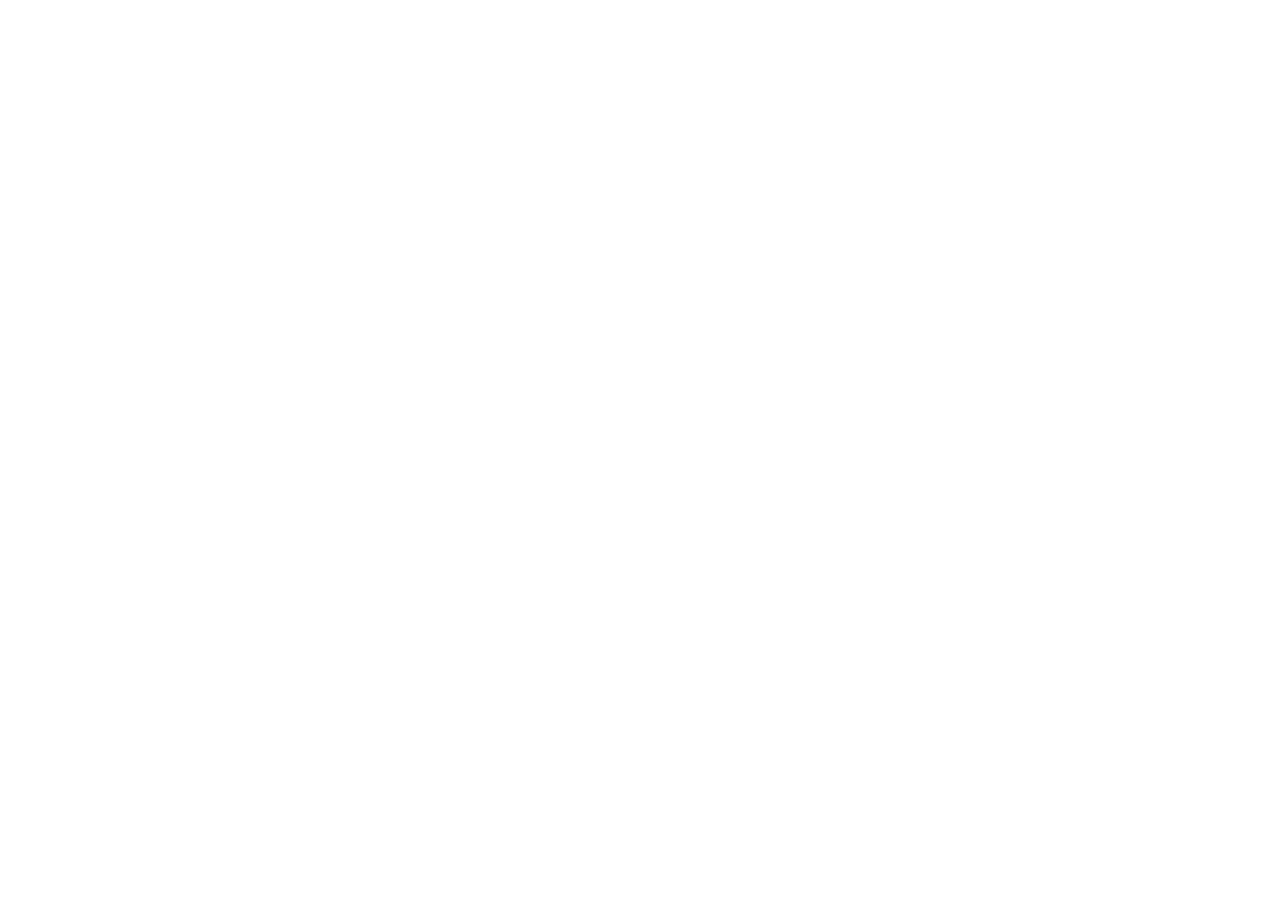
==== web_app_dashboard_v3.2/index.html @ 33695b28 "Initial folder/file commit/file tree organizing" ====
<!DOCTYPE html>
<html lang="en">
<head>
    <meta charset="UTF-8">
    <meta http-equiv="X-UA-Compatible" content="IE=edge">
    <meta name="viewport" content="width=device-width, initial-scale=1.0">
    <title>Document</title>
</head>
<body>
    
</body>
</html>
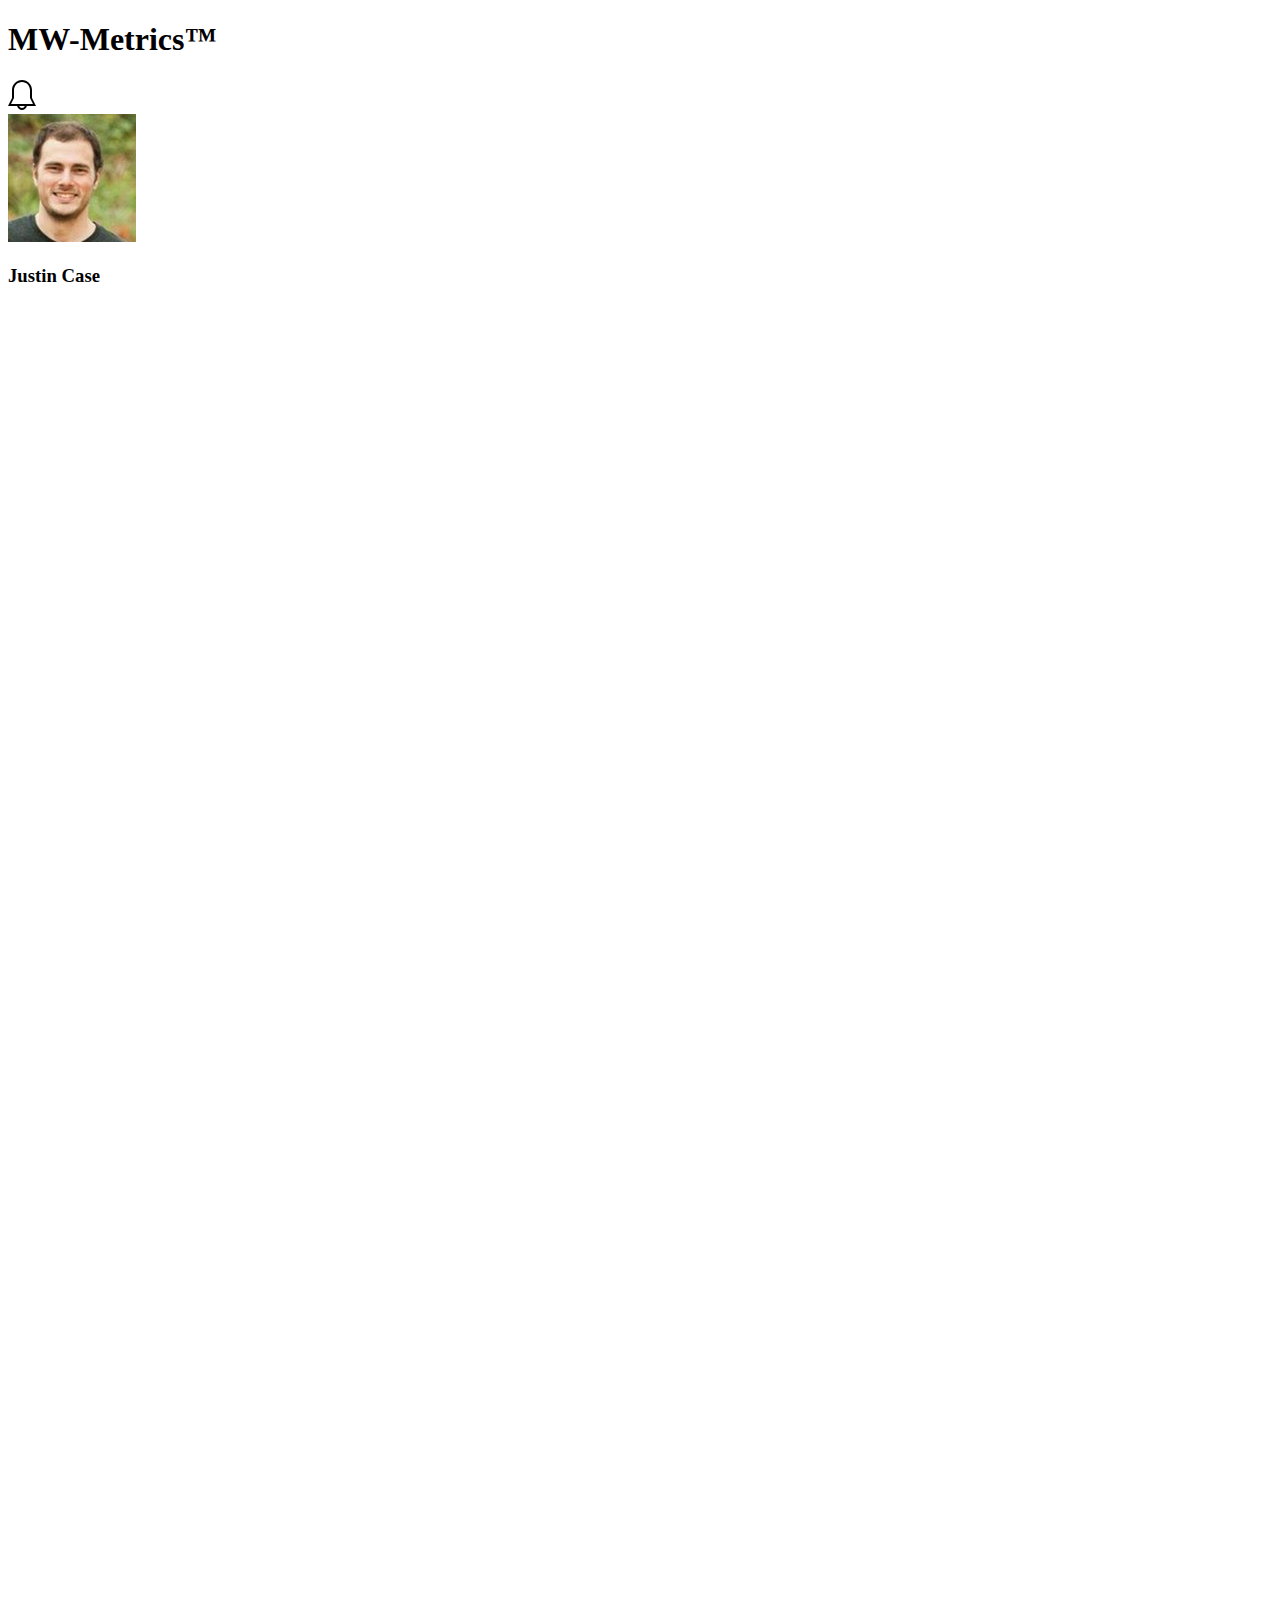
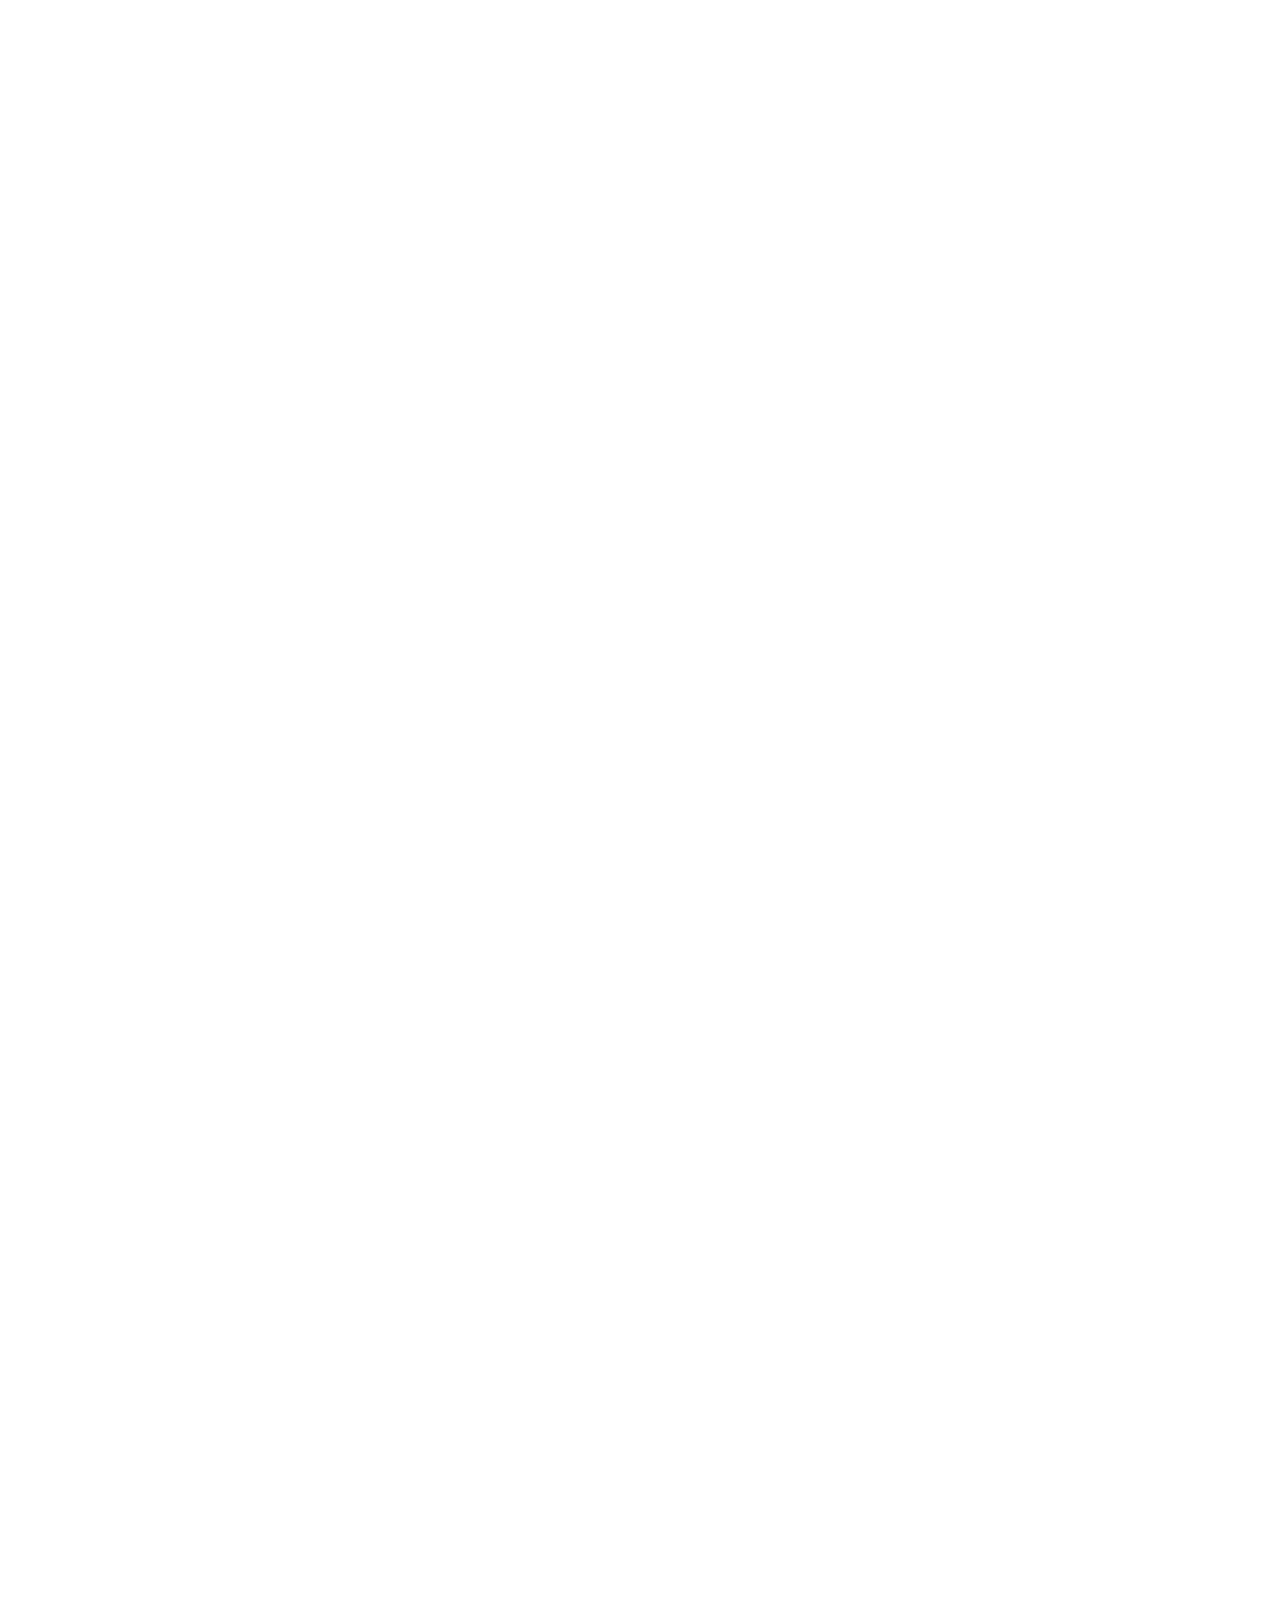
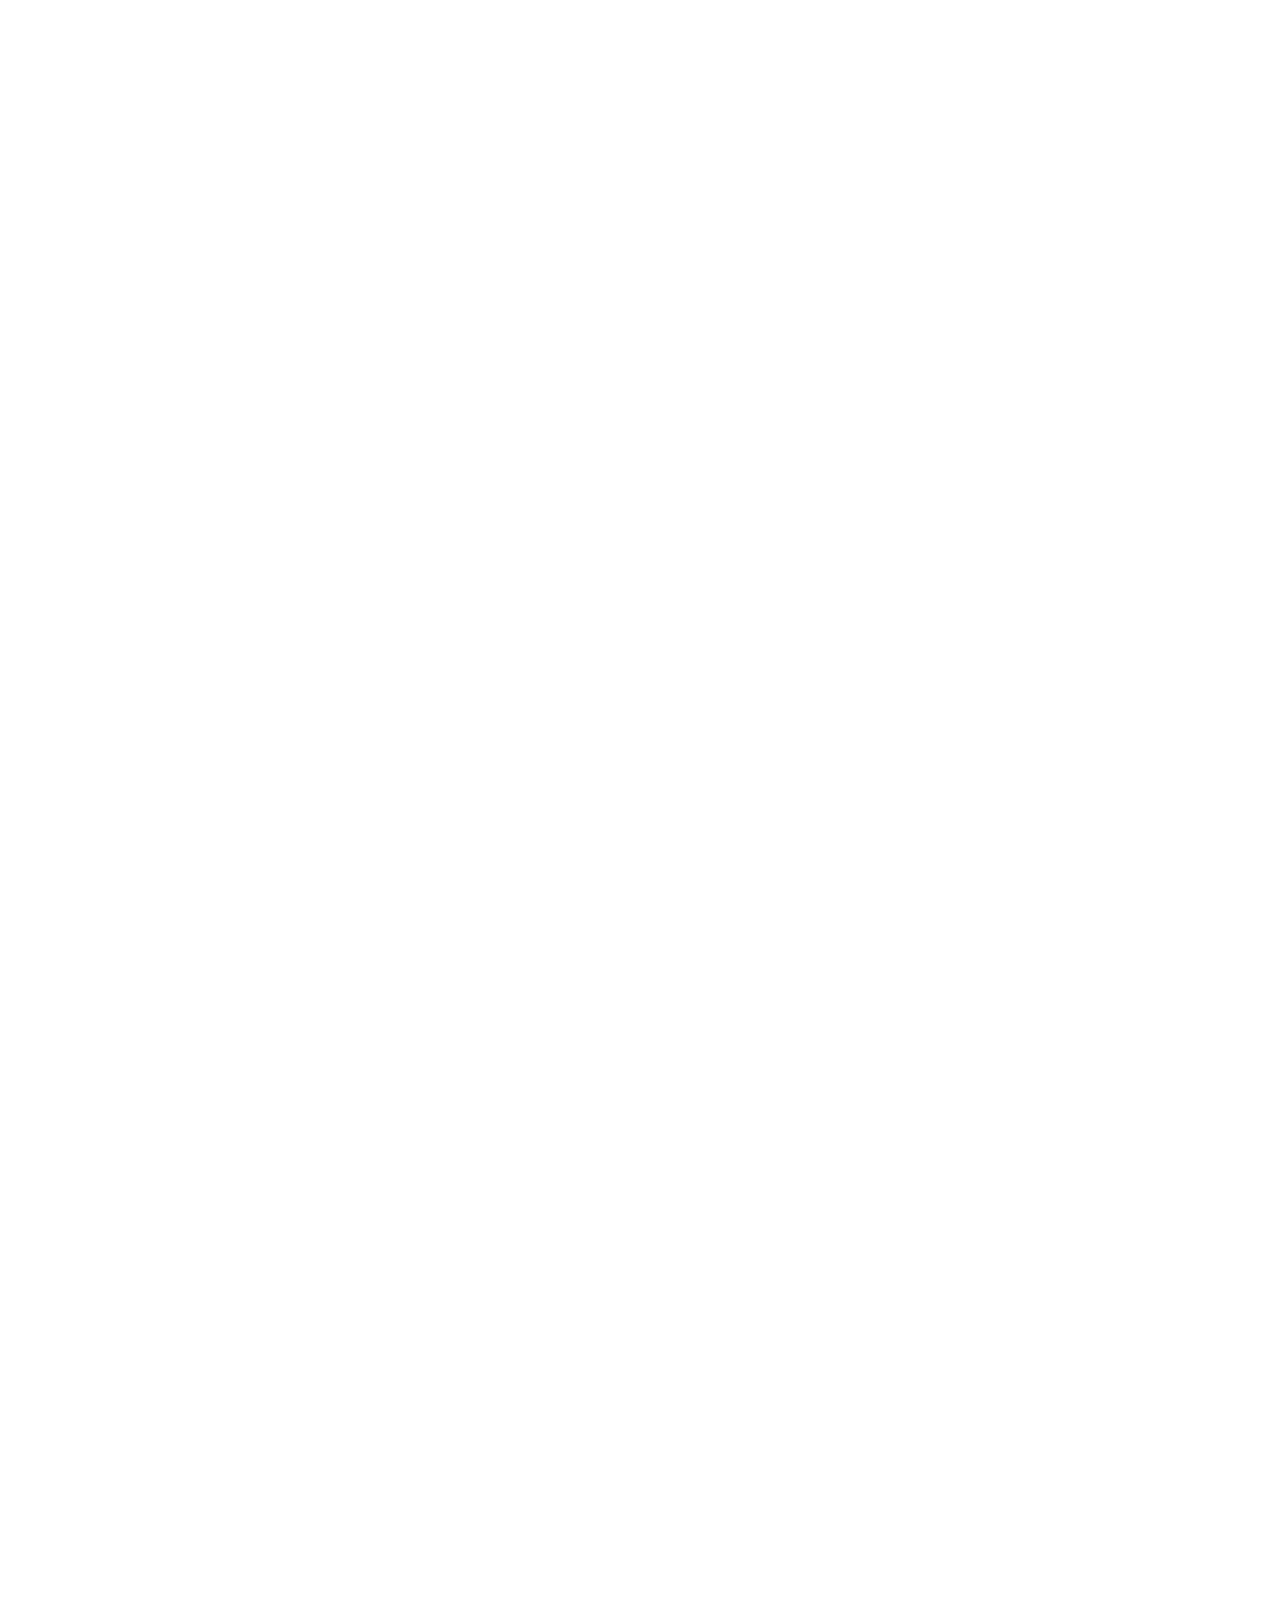
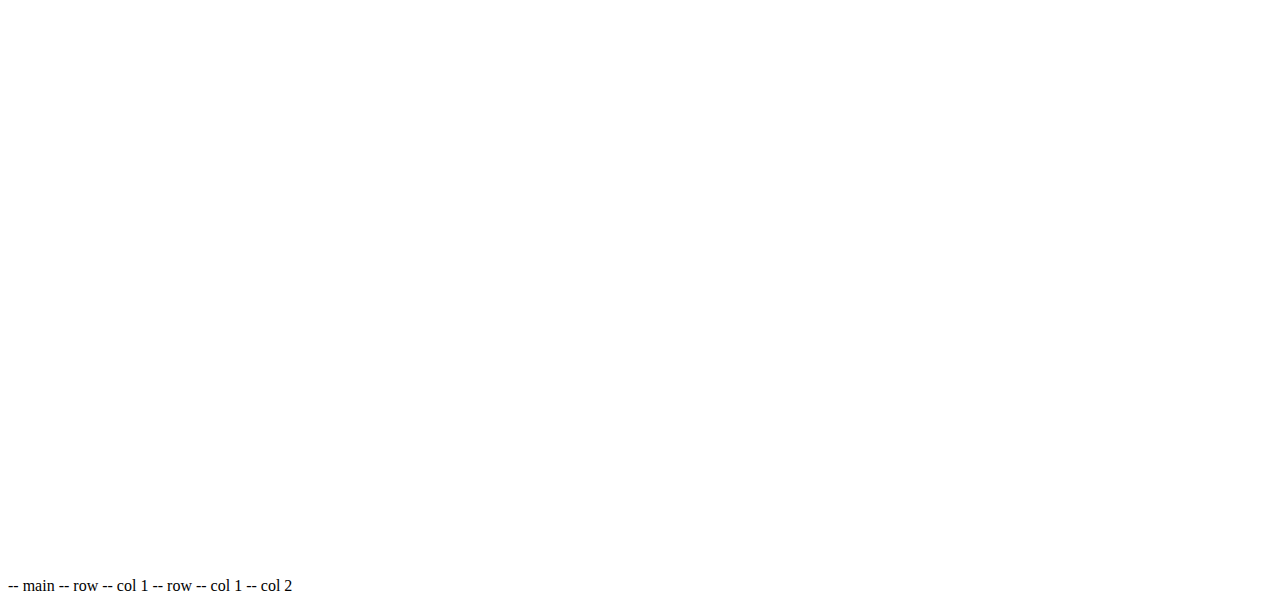
==== commit 935a8d97: "Commit - Beginning index.html code" ====
--- a/web_app_dashboard_v3.2/index.html
+++ b/web_app_dashboard_v3.2/index.html
@@ -4,9 +4,41 @@
     <meta charset="UTF-8">
     <meta http-equiv="X-UA-Compatible" content="IE=edge">
     <meta name="viewport" content="width=device-width, initial-scale=1.0">
-    <title>Document</title>
+    <title>My Web Metrics</title>
 </head>
-<body>
+<body class="grid">
+        <h1>MW-Metrics&trade;</h1>
+        <div>
+            <svg xmlns="http://www.w3.org/2000/svg" height="30" width="28">
+                <path fill="#indigo" d="M24 18v-8c0-5.5-4.5-10-10-10S4 4.5 4 10v8l-4 8h9.1c.5 2.3 2.5 4 4.9 4 2.4 0 4.4-1.7 4.9-4H28zM14 28c-1.3 0-2.4-.8-2.8-2h5.6c-.4 1.2-1.5 2-2.8 2zM3 24l3-6v-8c0-4.4 3.6-8 8-8s8 3.6 8 8v8l3 6z"/>
+            </svg>
+            <div id="notifications"></div>
+        </div>             
+        <img src="images/member-2.jpg" alt="profile-pic">
+        <h3>Justin Case</h3>
+
+    <nav>
+        <a href="#">
+            <img src="svgs/icons/icon-dashboard.svg" alt="dashboard">
+        </a>
+        <a href="#">
+            <img src="svgs/icons/icon-members.svg" alt="members">
+        </a>
+        <a href="#">
+            <img src="svgs/icons/icon-visits.svg" alt="visitors">
+        </a>
+        <a href="#">
+            <img src="svgs/icons/icon-settings.svg" alt="settings">
+        </a>
+    </nav>
+    
+    -- main 
+        -- row 
+            -- col 1 
+        -- row 
+            -- col 1 
+            -- col 2 
+
     
 </body>
 </html>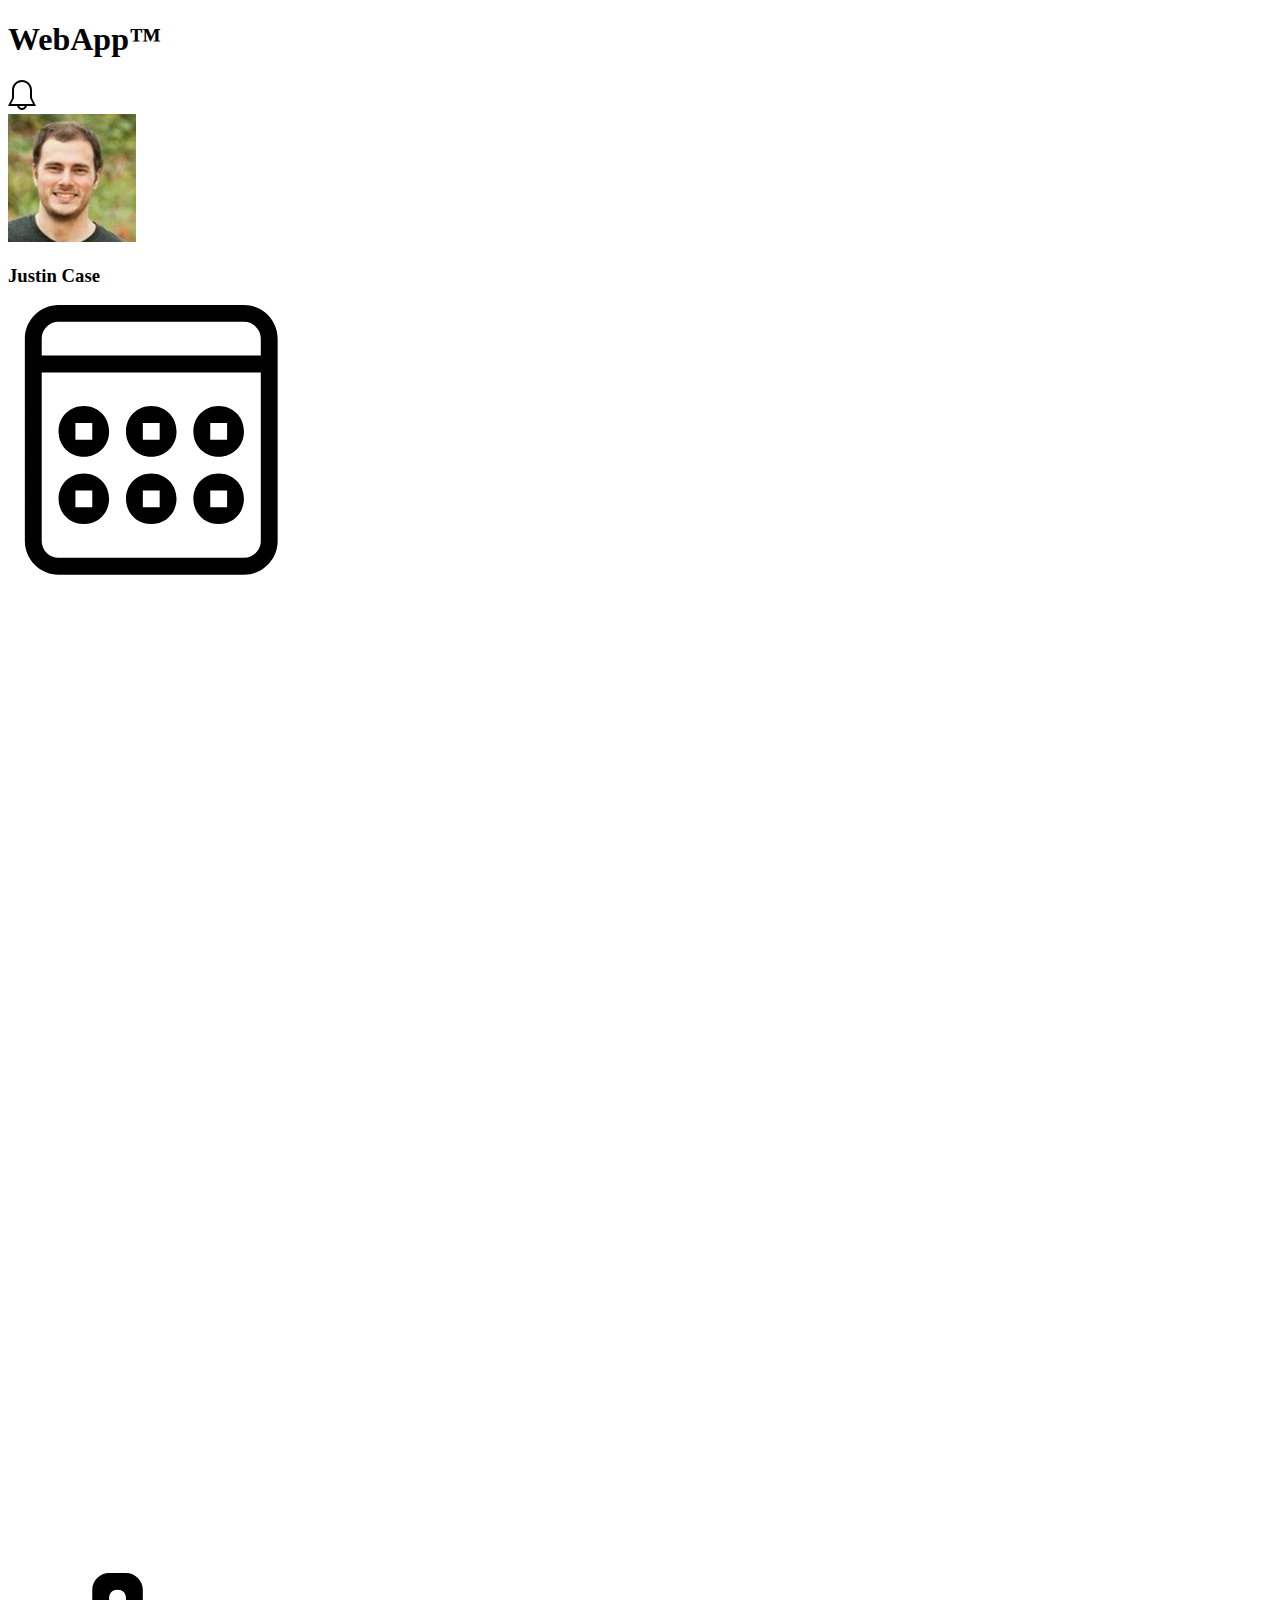
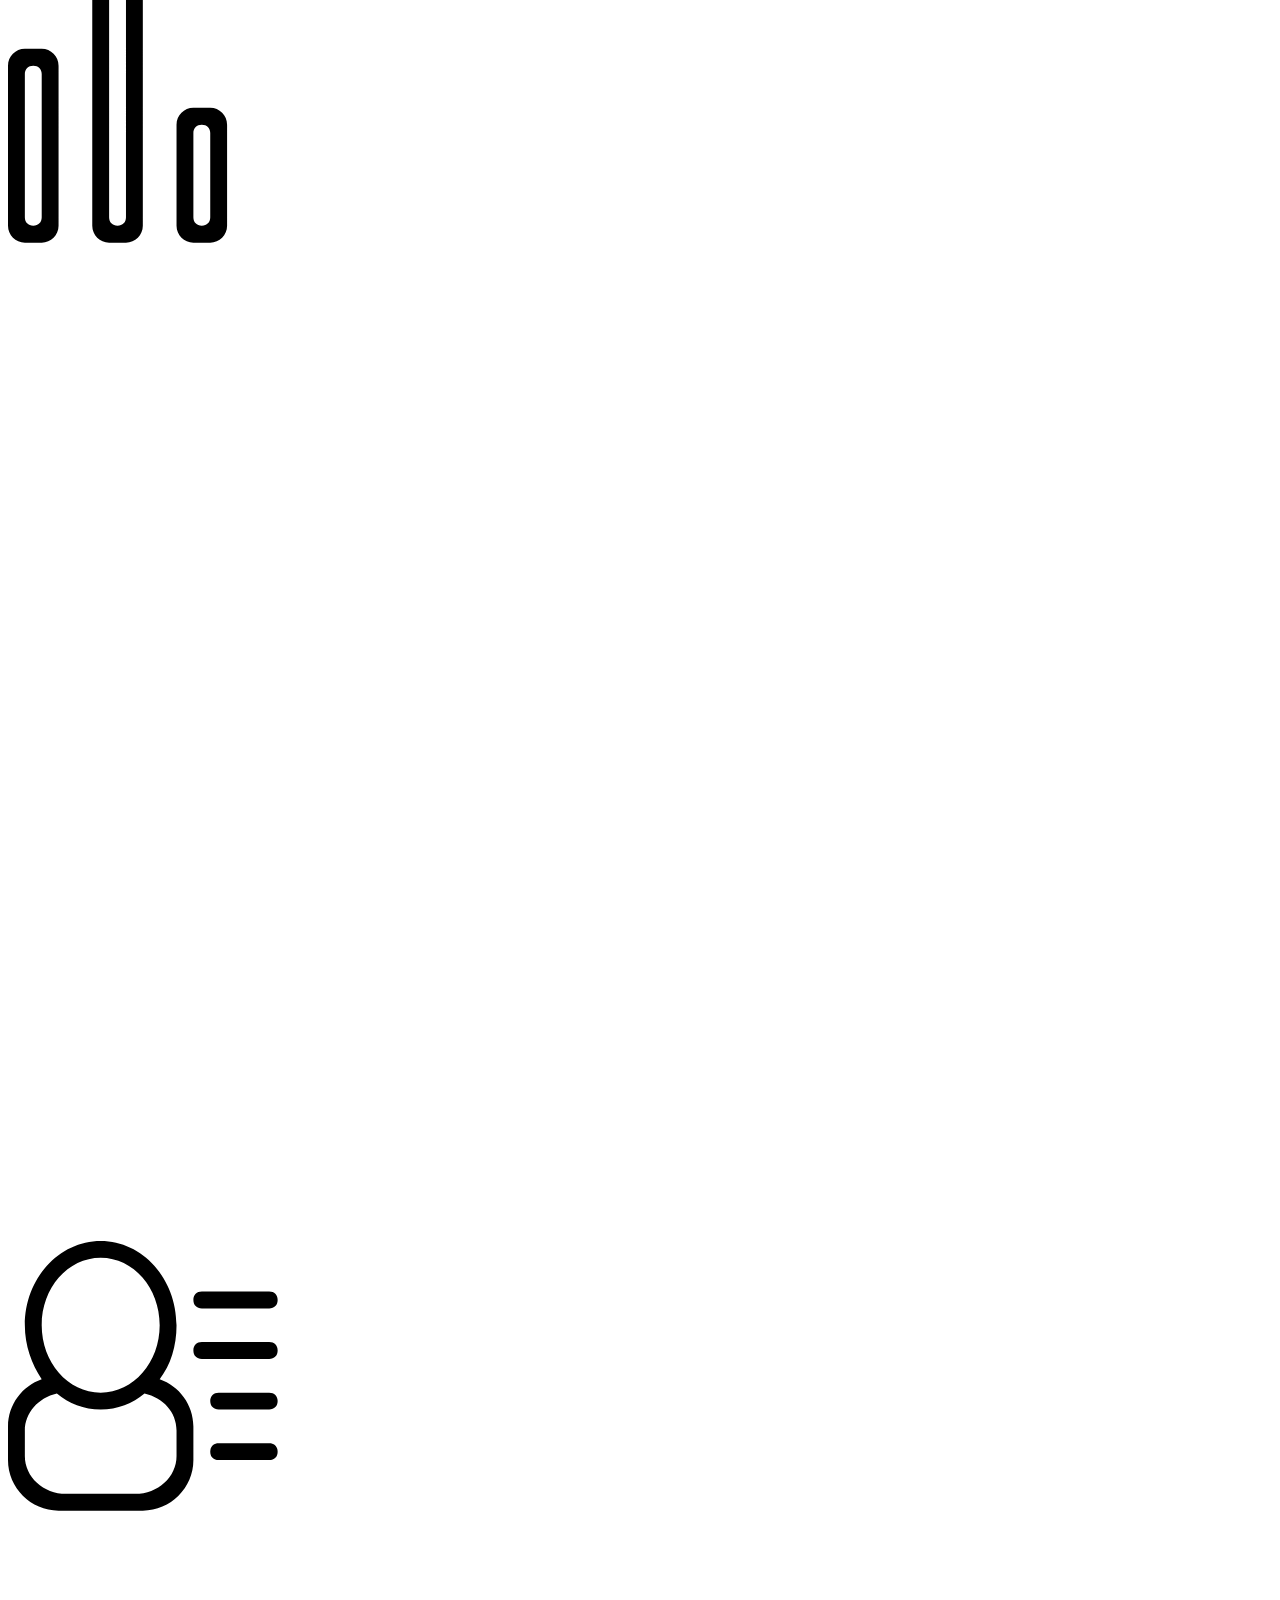
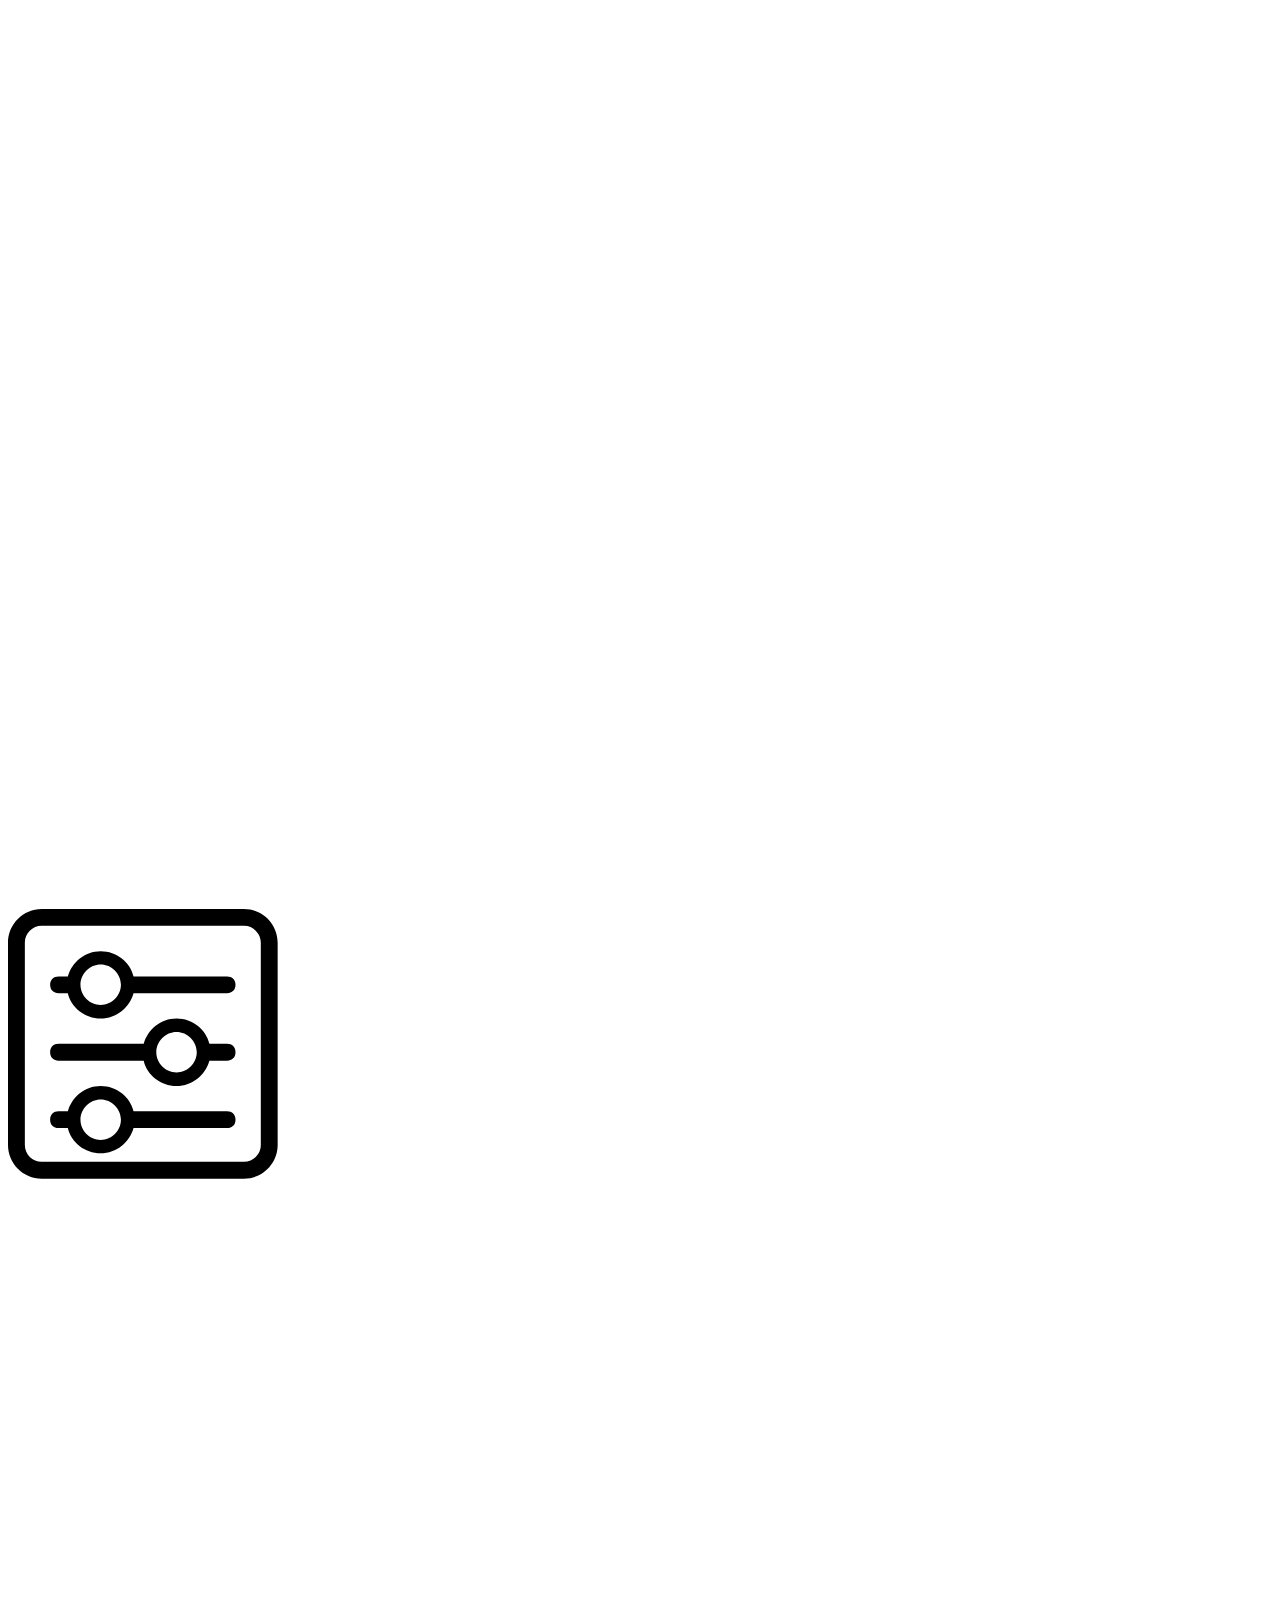
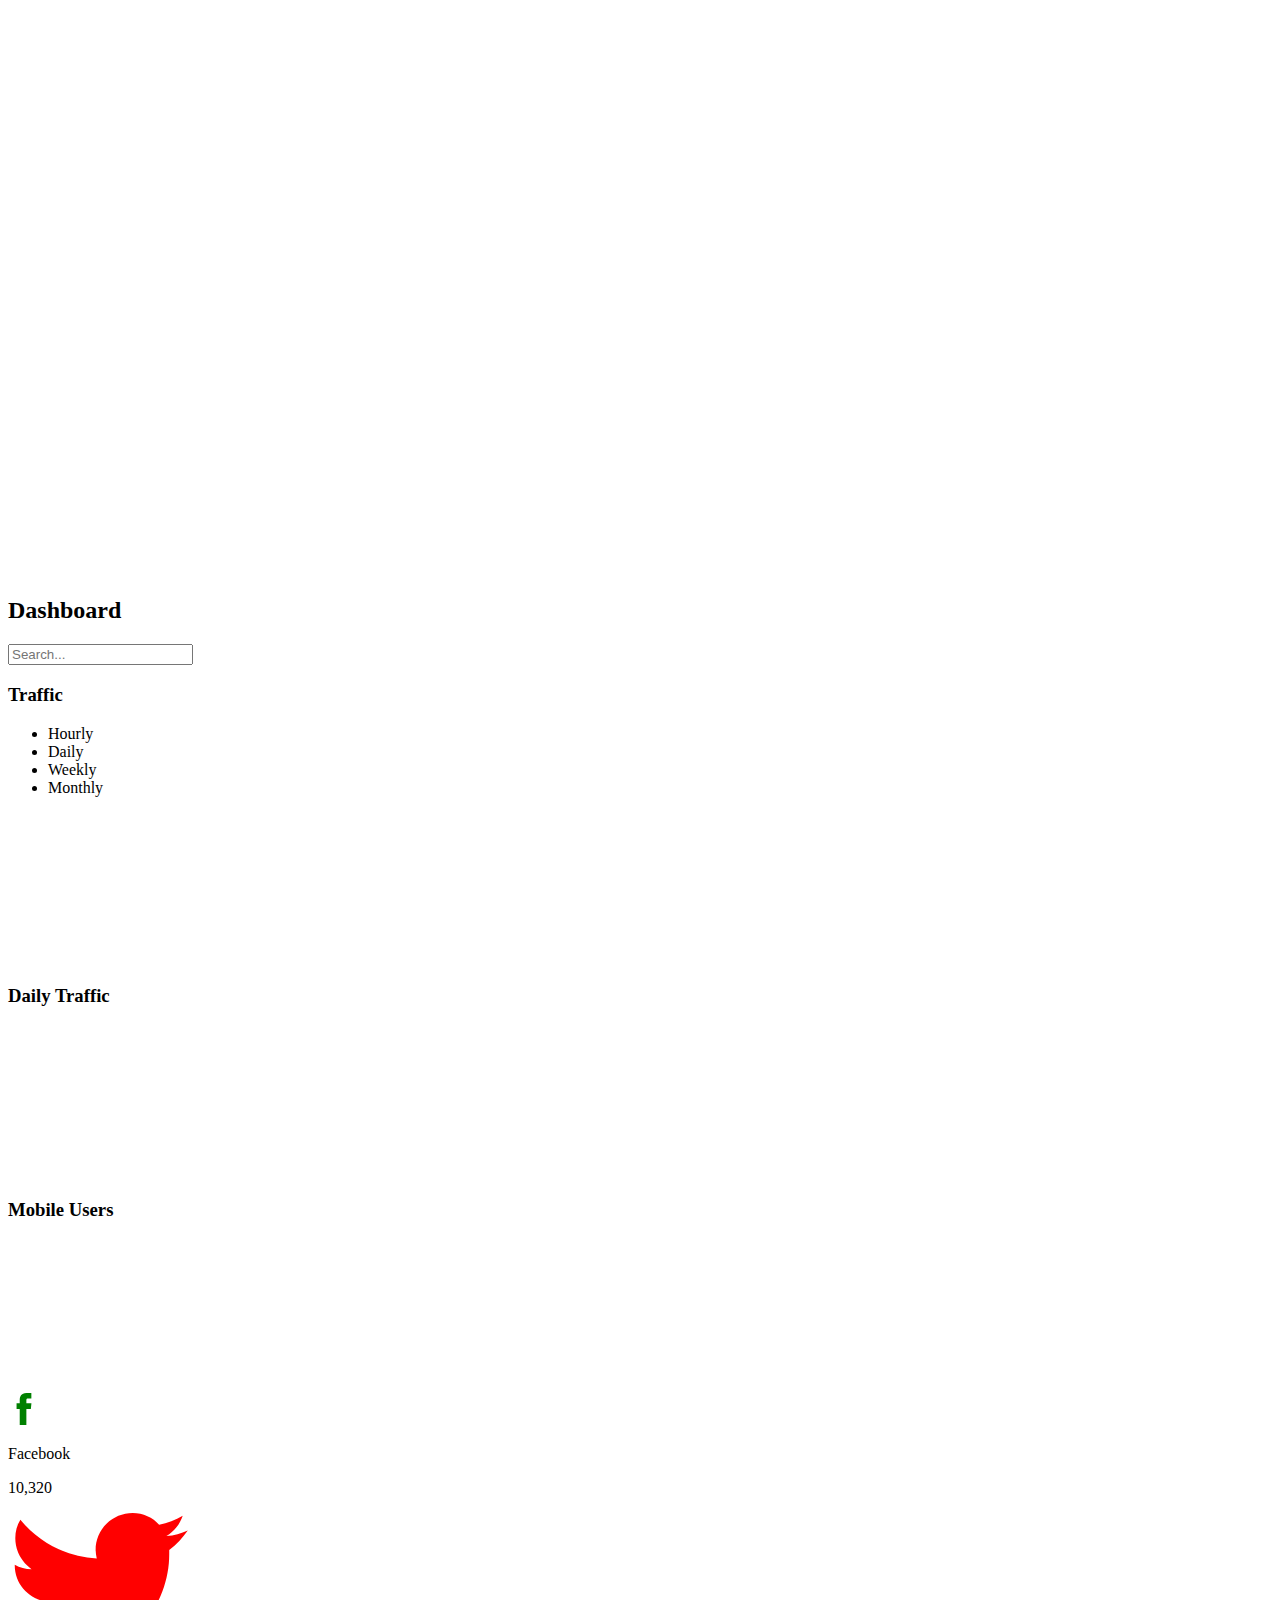
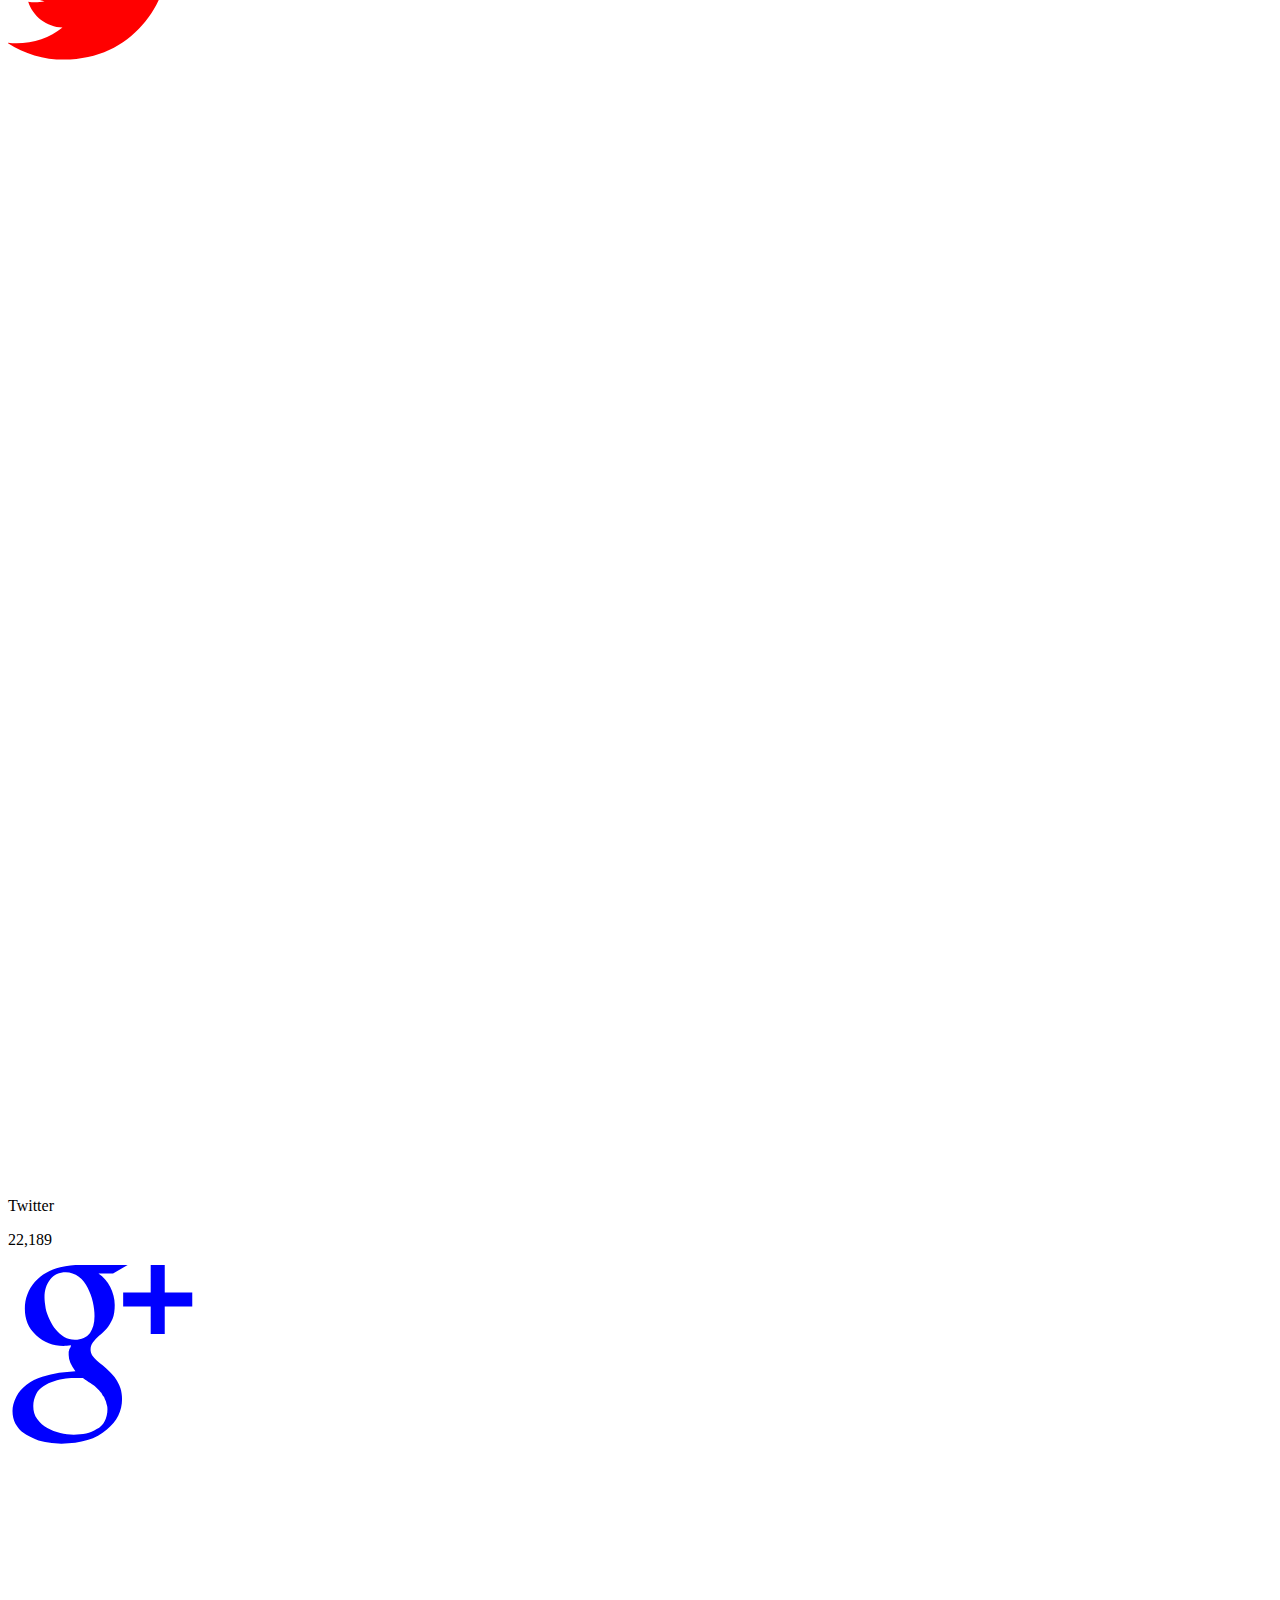
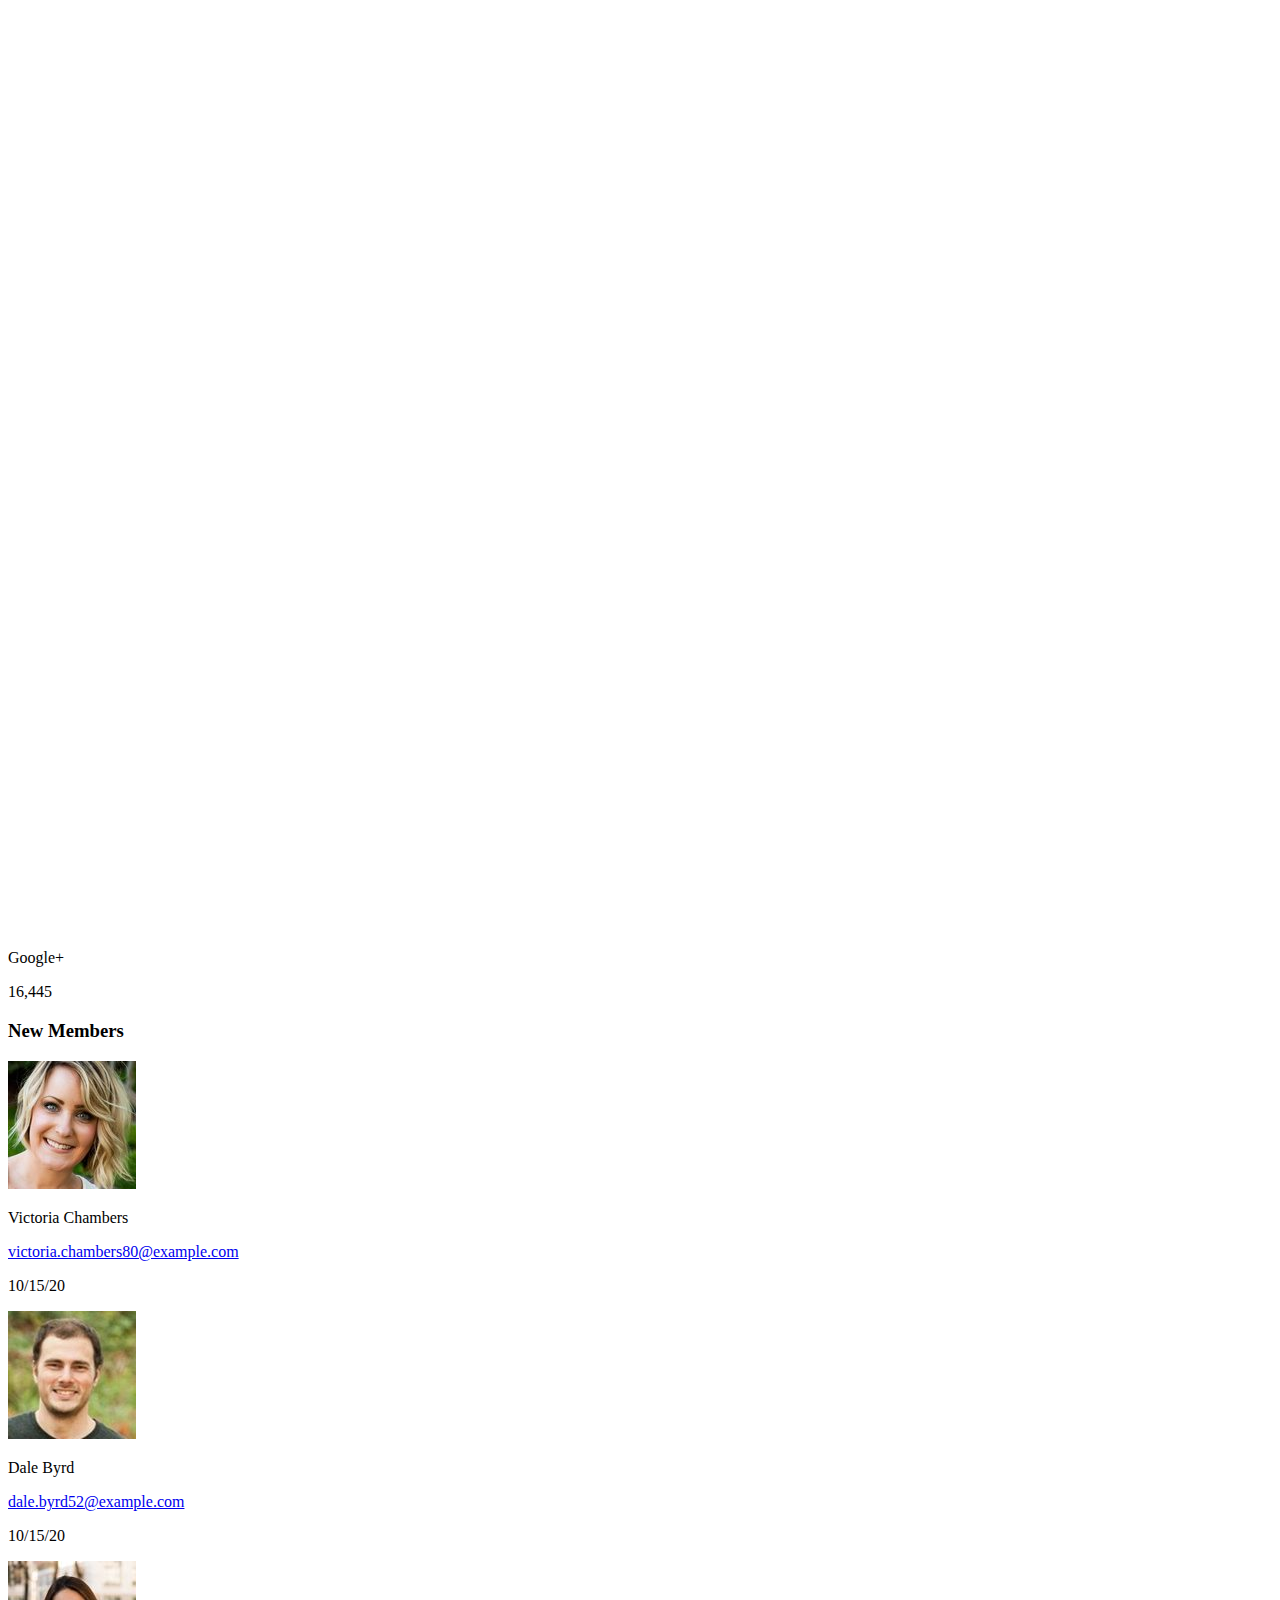
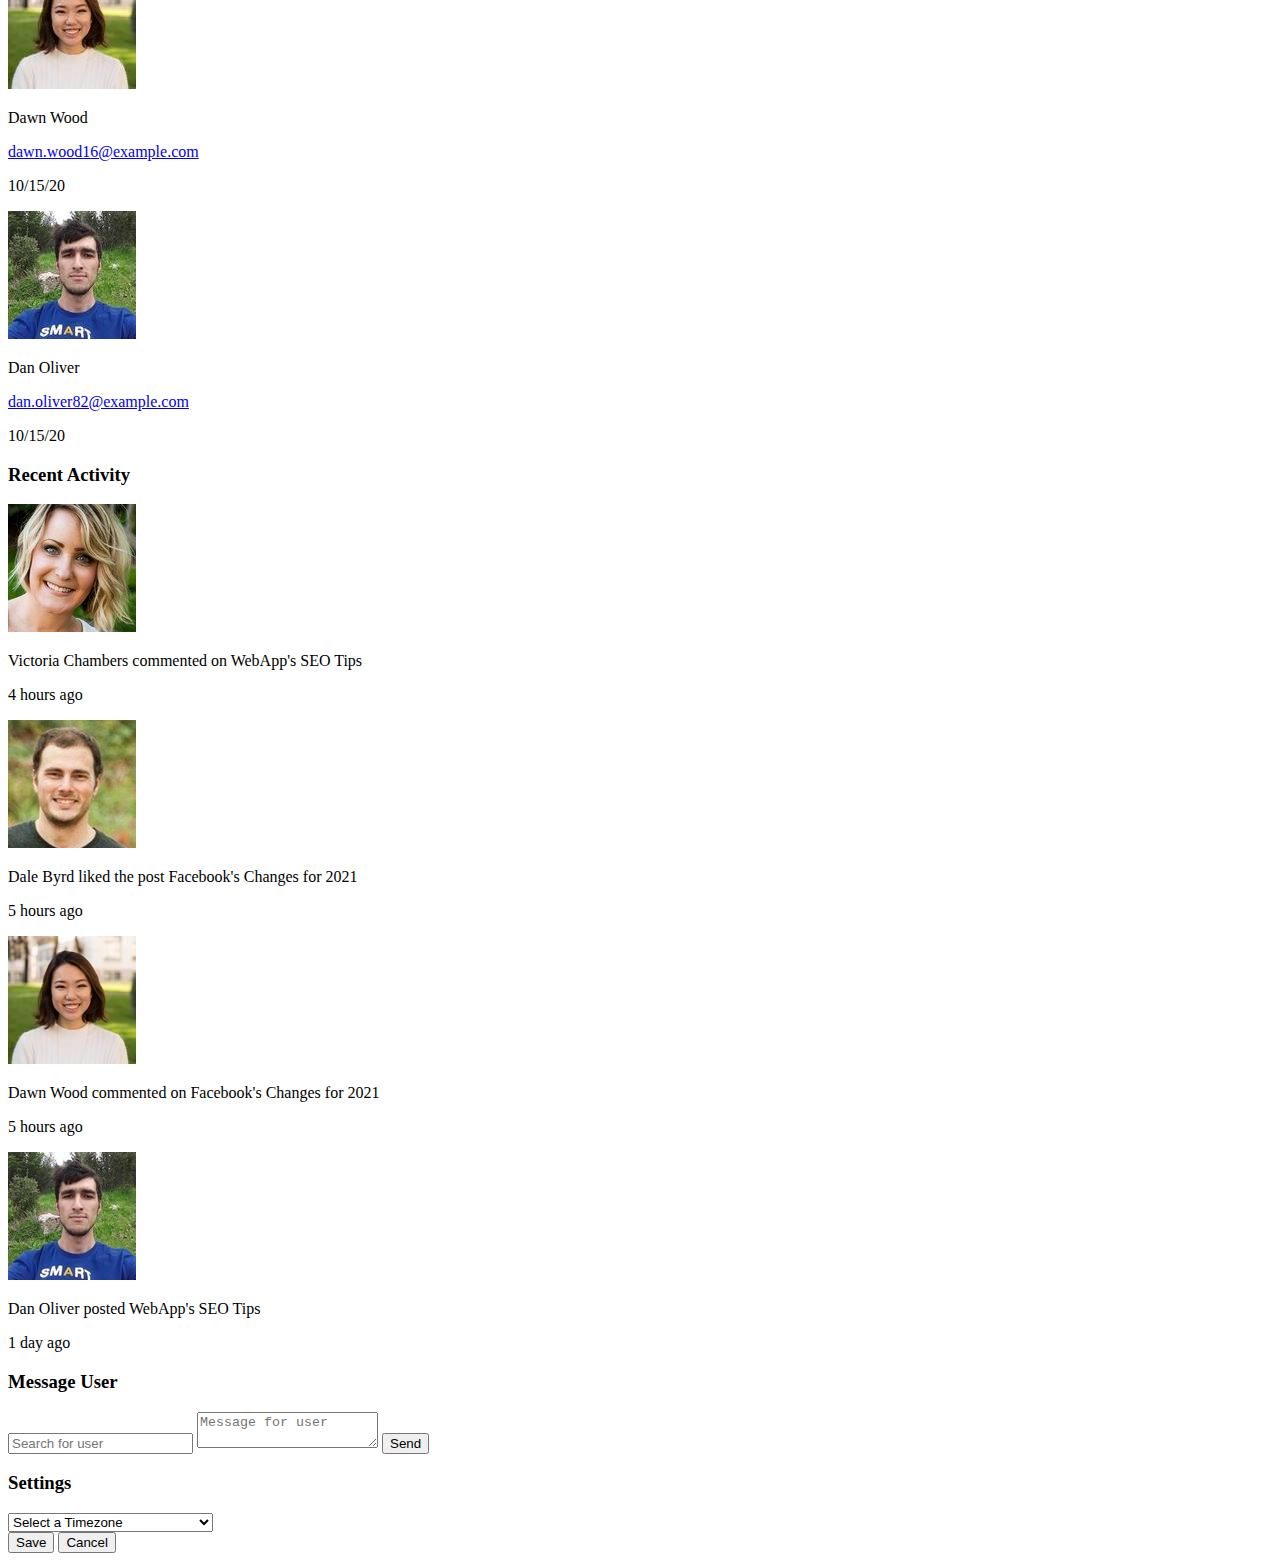
==== commit e9a4eda7: "'Generalised' index.html coding" ====
--- a/web_app_dashboard_v3.2/index.html
+++ b/web_app_dashboard_v3.2/index.html
@@ -7,7 +7,7 @@
     <title>My Web Metrics</title>
 </head>
 <body class="grid">
-        <h1>MW-Metrics&trade;</h1>
+        <h1>WebApp&trade;</h1>
         <div>
             <svg xmlns="http://www.w3.org/2000/svg" height="30" width="28">
                 <path fill="#indigo" d="M24 18v-8c0-5.5-4.5-10-10-10S4 4.5 4 10v8l-4 8h9.1c.5 2.3 2.5 4 4.9 4 2.4 0 4.4-1.7 4.9-4H28zM14 28c-1.3 0-2.4-.8-2.8-2h5.6c-.4 1.2-1.5 2-2.8 2zM3 24l3-6v-8c0-4.4 3.6-8 8-8s8 3.6 8 8v8l3 6z"/>
@@ -19,25 +19,195 @@
 
     <nav>
         <a href="#">
-            <img src="svgs/icons/icon-dashboard.svg" alt="dashboard">
-        </a>
-        <a href="#">
-            <img src="svgs/icons/icon-members.svg" alt="members">
-        </a>
-        <a href="#">
-            <img src="svgs/icons/icon-visits.svg" alt="visitors">
-        </a>
-        <a href="#">
-            <img src="svgs/icons/icon-settings.svg" alt="settings">
+            <img src="icons/icon-dashboard.svg" alt="dashboard">
+        </a>
+        <a href="#">
+            <img src="icons/icon-visits.svg" alt="visitors">
+        </a>
+        <a href="#">
+            <img src="icons/icon-members.svg" alt="members">
+        </a>
+        <a href="#">
+            <img src="icons/icon-settings.svg" alt="settings">
         </a>
     </nav>
     
-    -- main 
-        -- row 
-            -- col 1 
-        -- row 
-            -- col 1 
-            -- col 2 
+    <div class="main-header">
+        <h2 class="headline">Dashboard</h2>
+        <div class="main-header-search">
+            <input type="search" placeholder="Search..." >
+        </div>
+    </div>
+
+    <div class="alert" id="alert" >
+        <!-- JS will insert alert here -->
+    </div>
+
+    <section class="traffic">
+        <div class="traffic-header">
+            <h3>Traffic</h3>
+            <ul class="traffic-nav">
+                <li class="traffic-nav-link">Hourly</li>
+                <li class="traffic-nav-link">Daily</li>
+                <li class="traffic-nav-link active">Weekly</li>
+                <li class="traffic-nav-link">Monthly</li>
+            </ul>
+        </div>
+        <div class="widget-container-full">
+            <!-- element line graph will attach to -->
+            <canvas id="traffic-chart"></canvas>
+        </div>
+    </section>
+
+    <section class="daily">
+        <h3>Daily Traffic</h3>
+        <div class="widget-container-half">
+            <!-- element bar graph will attach to -->
+            <canvas id="daily-chart"></canvas>
+        </div>
+    </section>  
+
+    <section class="users-mobile">
+        <h3>Mobile Users</h3>
+        <div class="widget-container-half">
+            <!-- element bar graph will attach to -->
+            <canvas id="usersMobile-chart"></canvas>
+        </div>
+    </section> 
+
+    <div class="social-container">
+        <div class="social-image">
+            <svg xmlns="http://www.w3.org/2000/svg" height="32" width="32">
+                <path fill="green" d="M23.435 10.362H18.37V7.04c0-1.248.827-1.539 1.409-1.539h3.573V.02L18.432 0c-5.464 0-6.707 4.09-6.707 6.707v3.655h-3.16v5.65h3.16V32h6.646V16.012h4.484z"/>
+            </svg>
+        </div>
+        <div class="social-text">
+            <p>Facebook</p>
+            <p>10,320</p>
+        </div>
+        <div class="social-image">
+            <svg xmlns="http://www.w3.org/2000/svg" viewBox="0 0 225 225">
+                <path fill="red" d="M32 3.1c-1.2.5-2.4.9-3.8 1 1.4-.8 2.4-2.1 2.9-3.6-1.3.8-2.7 1.3-4.2 1.6C25.8.8 24 0 22.2 0c-3.6 0-6.6 2.9-6.6 6.6 0 .5.1 1 .2 1.5-5.5-.3-10.3-2.9-13.6-6.9-.6 1-.9 2.1-.9 3.3 0 2.3 1.2 4.3 2.9 5.5-1.1 0-2.1-.3-3-.8v.1c0 3.2 2.3 5.8 5.3 6.4-.6.1-1.1.2-1.7.2-.4 0-.8 0-1.2-.1.8 2.6 3.3 4.5 6.1 4.6-2.2 1.8-5.1 2.8-8.2 2.8-.5 0-1.1 0-1.6-.1 2.9 1.9 6.4 3 10.1 3 12.1 0 18.7-10 18.7-18.7v-.8c1.3-1 2.4-2.2 3.3-3.5z"/>
+              </svg>
+        </div>
+        <div class="social-text">
+            <p>Twitter</p>
+            <p>22,189</p>
+        </div>
+        <div class="social-image">
+            <svg xmlns="http://www.w3.org/2000/svg" viewBox="0 0 225 225">
+                <path fill="#00f" d="M17.7 25.7c0-.3 0-.5-.1-.8-.1-.2-.1-.5-.2-.7-.1-.2-.2-.4-.3-.7-.2-.2-.3-.4-.4-.6-.1-.2-.3-.3-.5-.6l-.5-.5c-.1-.1-.3-.3-.6-.5s-.5-.4-.6-.4-.3-.2-.6-.4-.5-.4-.6-.4h-1c-.7 0-1.4 0-2 .1-.7.1-1.4.2-2.1.5-.7.2-1.3.5-1.9.9s-1 .8-1.3 1.4c-.3.6-.5 1.3-.5 2.1 0 .9.2 1.7.7 2.3.5.7 1.1 1.2 1.8 1.6s1.5.7 2.3.9 1.6.3 2.4.3c.8 0 1.5-.1 2.2-.2.7-.2 1.3-.4 1.9-.8.6-.3 1.1-.8 1.4-1.4.3-.6.5-1.3.5-2.1zM15.4 9.1c0-.8-.1-1.6-.3-2.5-.2-.9-.5-1.7-.9-2.5s-.9-1.5-1.6-2c-.7-.5-1.5-.8-2.3-.8-1.2 0-2.1.4-2.8 1.3-.7.9-1 1.9-1 3.2 0 .6.1 1.2.2 1.9s.4 1.3.7 2c.3.7.7 1.3 1.1 1.8.4.5.9 1 1.5 1.3.6.3 1.2.5 1.9.5 1.2 0 2.1-.4 2.7-1.2.5-.7.8-1.7.8-3zM12.9 0h8.4l-2.6 1.5h-2.6c.9.6 1.6 1.4 2.1 2.4S19 6 19 7.1c0 .9-.1 1.8-.4 2.5-.3.7-.7 1.3-1.1 1.8-.4.4-.8.9-1.3 1.2-.4.4-.8.8-1.1 1.2-.3.4-.4.8-.4 1.3 0 .3.1.7.3 1 .2.3.5.6.8.9.3.3.7.6 1.1.9.4.3.8.7 1.2 1.1.4.4.8.8 1.1 1.3.3.5.6 1 .8 1.6.2.6.3 1.3.3 2 0 2.1-.9 3.9-2.7 5.4-1.9 1.7-4.6 2.5-8.1 2.5-.8 0-1.5-.1-2.3-.2-.8-.1-1.6-.3-2.3-.6-.8-.3-1.5-.7-2.1-1.1-.6-.4-1.1-1-1.5-1.7C1 27.6.8 26.9.8 26c0-.8.2-1.6.7-2.6.4-.8 1-1.5 1.8-2.1.8-.6 1.8-1.1 2.8-1.4 1-.3 2-.5 3-.7.9-.1 1.9-.2 2.9-.3-.8-1.1-1.2-2-1.2-2.9v-.5c0-.1.1-.3.1-.4 0-.1.1-.2.2-.4s.1-.3.1-.4c-.5.1-1 .1-1.3.1-1.9 0-3.5-.6-4.9-1.9-1.4-1.3-2-2.8-2-4.7C3 6 3.6 4.4 4.8 3 6 1.7 7.5.8 9.3.4c1.2-.3 2.4-.4 3.6-.4zm19.9 4.9v2.5h-4.9v4.9h-2.5V7.4h-4.9V4.9h4.9V0h2.5v4.9h4.9z"/>
+              </svg>
+
+        </div>
+        <div class="social-text">
+            <p>Google+</p>
+            <p>16,445</p>
+        </div>
+    </div>
+
+    <section class="members">
+        <h3>New Members</h3>
+        <div class="members-container">
+            <img src="images/member-1.jpg" class="profile-image">
+            <div class="members-text">
+                <p>Victoria Chambers</p>
+                <a href="#">victoria.chambers80@example.com</a>
+            </div>
+            <p>10/15/20</p>
+        </div>
+        <div class="members-container">
+            <img src="images/member-2.jpg" class="profile-image">
+            <div class="members-text">
+                <p>Dale Byrd</p>
+                <a href="#">dale.byrd52@example.com</a>
+            </div>
+            <p>10/15/20</p>
+        </div>
+        <div class="members-container">
+            <img src="images/member-3.jpg" class="profile-image">
+            <div class="members-text">
+                <p>Dawn Wood</p>
+                <a href="#">dawn.wood16@example.com</a>
+            </div>
+            <p>10/15/20</p>
+        </div>
+        <div class="members-container">
+            <img src="images/member-4.jpg" class="profile-image">
+            <div class="members-text">
+                <p>Dan Oliver</p>
+                <a href="#">dan.oliver82@example.com</a>
+            </div>
+            <p>10/15/20</p>
+        </div>
+    </section>
+
+    <section class="recent-activity">
+        <h3>Recent Activity</h3>
+        <div class="recentActivity-container">
+            <img src="images/member-1.jpg" class="profile-image">
+            <div class="members-text">
+                <p>Victoria Chambers commented on WebApp's SEO Tips</p>
+                <p>4 hours ago</p>
+            </div>
+        </div>
+        <div class="recentActivity-container">
+            <img src="images/member-2.jpg" class="profile-image">
+            <div class="members-text">
+                <p>Dale Byrd liked the post Facebook's Changes for 2021</p>
+                <p>5 hours ago</p>
+            </div>
+        </div>
+        <div class="recentActivity-container">
+            <img src="images/member-3.jpg" class="profile-image">
+            <div class="members-text">
+                <p>Dawn Wood commented on Facebook's Changes for 2021</p>
+                <p>5 hours ago</p>
+            </div>
+        </div>
+        <div class="recentActivity-container">
+            <img src="images/member-4.jpg" class="profile-image">
+            <div class="members-text">
+                <p>Dan Oliver posted WebApp's SEO Tips</p>
+                <p>1 day ago</p>
+            </div>
+        </div>
+    </section>
+
+    <section class="message">
+        <h3>Message User</h3>
+        <form class="widget-container">
+            <input type="text" placeholder="Search for user" class="form-field" id="userField">
+            <textarea placeholder="Message for user" class="form-area" id="messageField"></textarea>
+            <button class="button-primary" id="send">Send</button>
+        </form>
+    </section>
+
+    <section class="settings">
+        <h3>Settings</h3>
+        <!-- custom CSS toggle code-->
+        <!-- custom CSS toggle code-->
+        <select class="form-field" id="timezone">
+            <option disabled selected>Select a Timezone</option>
+            <option>Atlantic Standard Time (AST)</option>
+            <option>Eastern Standard Time (EST)</option>
+            <option>Central Standard Time (CST)</option>
+            <option>Mountain Standard Time(MST)</option>
+            <option>Pacific Standard Time (PST)</option>
+            <option>Alaska Standard Time (AKST)</option>
+            <option>Hawaii Standard Time (HST)</option>
+        </select>
+        <div class="settings-button" >
+            <button class="button-primary" id="save">Save</button>
+            <button class="button-disabled" id="cancel">Cancel</button>
+        </div>
+    </section>
+        
+
+
+
+        
+        
 
     
 </body>
